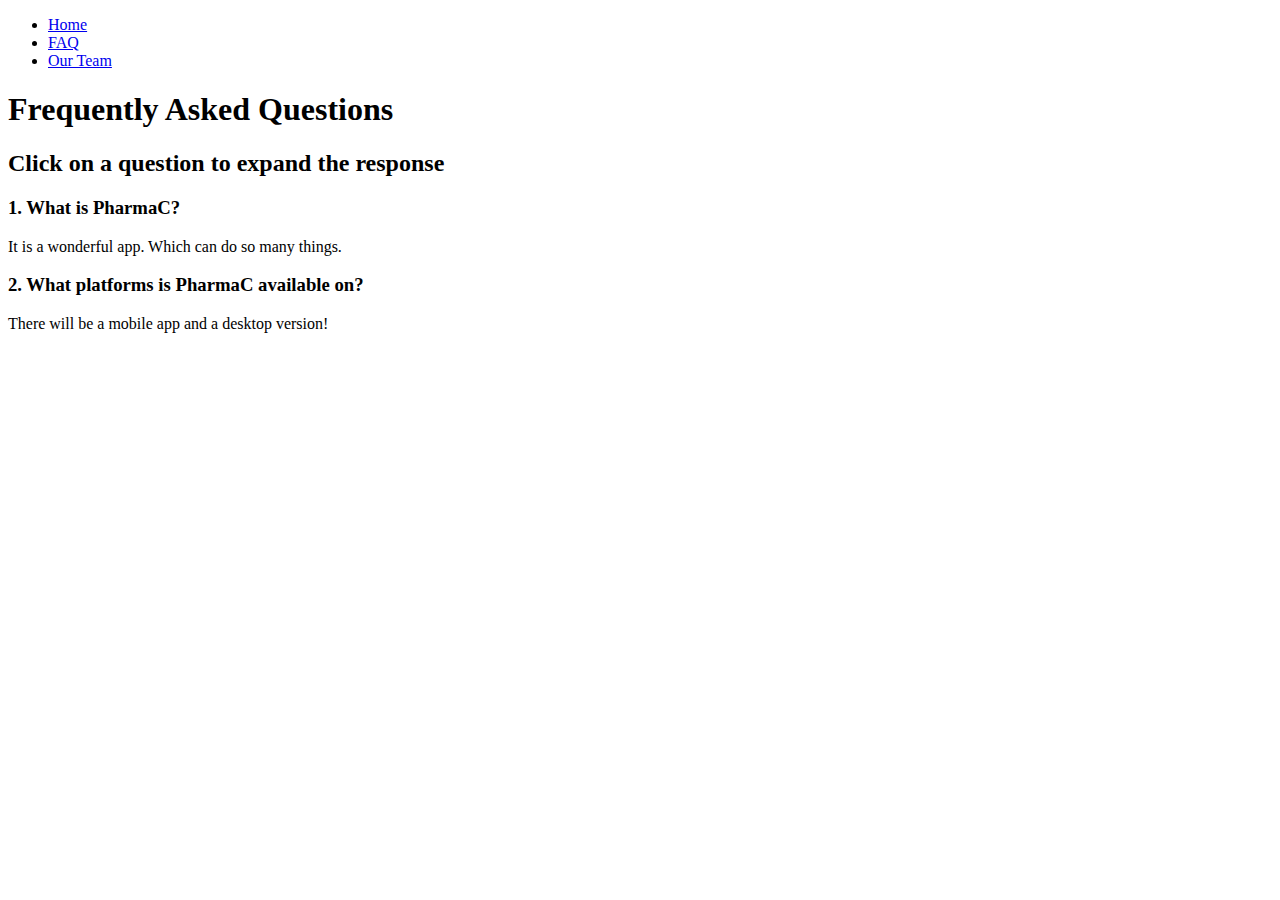
==== faq.html @ 8abd8f99 "Big changes" ====
<!DOCTYPE html>
<html lang="en">
    <head>
        <link rel="stylesheet" type="text/css" href="../CSS/stylesheetFAQ.css"/>

        <script src="https://ajax.googleapis.com/ajax/libs/jquery/1.12.4/jquery.min.js"></script>
        <script>
            $(document).ready(function(){
                $(".question").click(function(){
                    $(this).next(".answer").slideToggle("fast");
                });
            });
        </script>

        <title>FAQ</title>
	</head>
    <body>
        <header class="navbar">
            <ul>
                <li><a href="../../index.htm">Home</a></li>
                <li><a href="faq.html" id="active">FAQ</a></li>
                <li><a href="../../about_us.html">Our Team</a></li>
            </ul>
        </header> <!-- navbar -->

        <main class="page">
            <section class="module-1">
                <header>
                    <h1>Frequently Asked Questions</h1>
                    <h2>Click on a question to expand the response</h2>
                </header>
                <div class="contents">
                    <div class="question">
                        <h3>1. What is <strong>PharmaC?</strong></h3>
                    </div> <!-- question -->

                    <div class="answer">
                        <p>It is a wonderful app. Which can do so many things.</p>
                    </div> <!-- answer -->

                    <div class ="question">
                        <h3>2. What platforms is <strong>PharmaC</strong> available on?</h3>
                    </div> <!-- question -->

                    <div class="answer">
                        <p>There will be a mobile app and a desktop version!</p>
                    </div> <!-- answer -->
                </div> <!-- contents -->
            </section> <!-- module-1 -->
        </main> <!-- page -->
	</body>
</html>
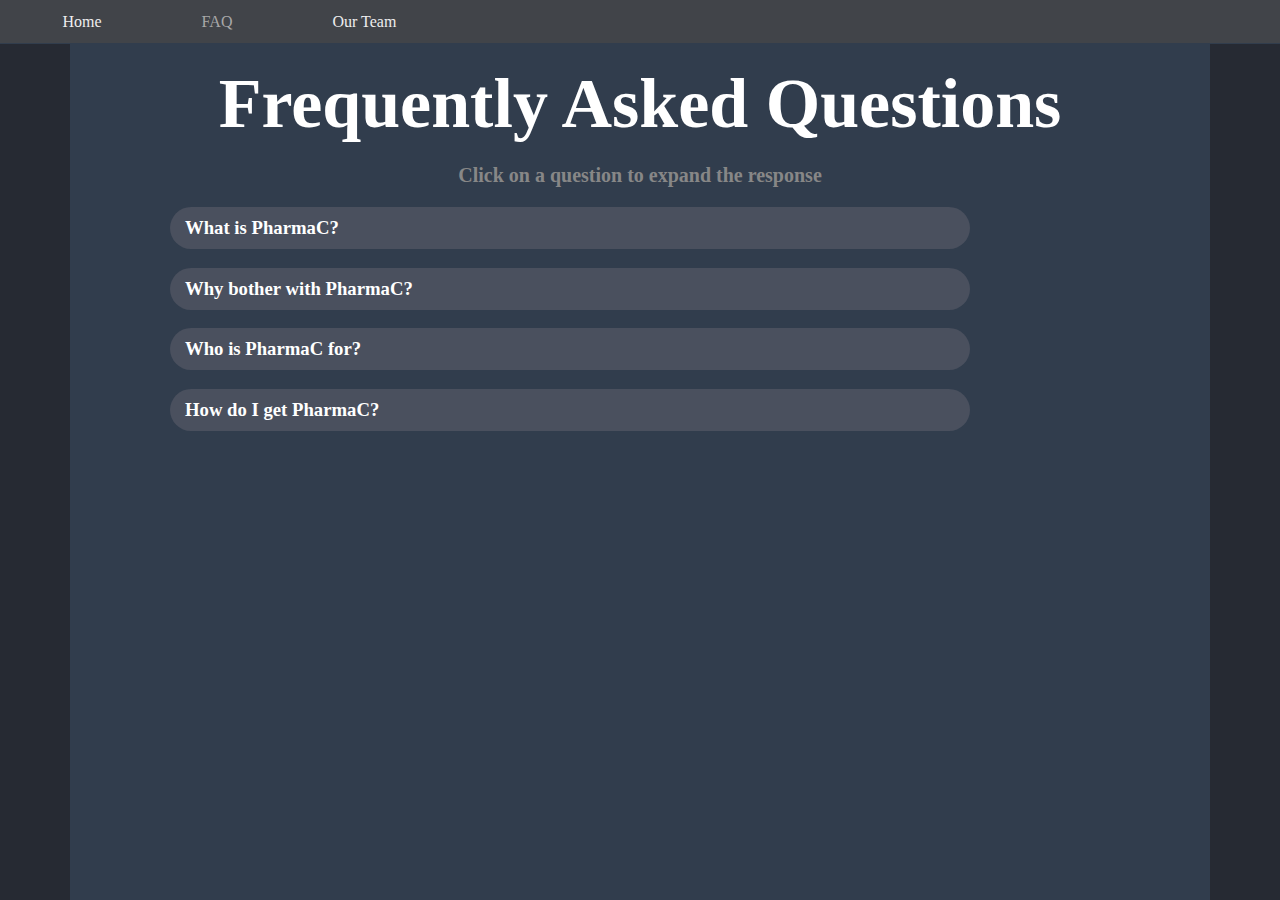
==== commit 299f0a86: "I forgot" ====
--- a/faq.html
+++ b/faq.html
@@ -1,7 +1,7 @@
 <!DOCTYPE html>
 <html lang="en">
     <head>
-        <link rel="stylesheet" type="text/css" href="../CSS/stylesheetFAQ.css"/>
+        <link rel="stylesheet" type="text/css" href="Resources/CSS/stylesheetFAQ.css"/>
 
         <script src="https://ajax.googleapis.com/ajax/libs/jquery/1.12.4/jquery.min.js"></script>
         <script>
@@ -31,19 +31,35 @@
                 </header>
                 <div class="contents">
                     <div class="question">
-                        <h3>1. What is <strong>PharmaC?</strong></h3>
+                        <h3>What is <strong>PharmaC?</strong></h3>
                     </div> <!-- question -->
 
                     <div class="answer">
-                        <p>It is a wonderful app. Which can do so many things.</p>
+                        <p><strong>PharmaC</strong> is an application that connects individual pharmacies with their customers. It comes in two parts: a mobile app on the end of the customers, and a desktop/server application on the end of the pharmacy owners/managers. <br /><br />The <strong>PharmaC</strong> mobile application displays the stores weekly flyers, notifies users when their prescription has been filled, gives other information about their prescriptions and allows users to order a refill with the touch of a button. Users can also call the pharmacy from the app. <br /><br />The server side application hosts all user information, handles notifications and allows stores to update their flyers.</p>
                     </div> <!-- answer -->
 
                     <div class ="question">
-                        <h3>2. What platforms is <strong>PharmaC</strong> available on?</h3>
+                        <h3>Why bother with <strong>PharmaC</strong>?</h3>
                     </div> <!-- question -->
 
                     <div class="answer">
-                        <p>There will be a mobile app and a desktop version!</p>
+                        <p><strong>PharmaC</strong> reduces mental and emotional stress by assuring your prescriptions are easy to view and keep track of. If there's ever an issue, you can call the pharmacy as simply as pressing a button. With our software taking care of all the work, you are free to enjoy some of the subtleties of life, like a nice walk through a cemetery.</p>
+                    </div> <!-- answer -->
+
+                    <div class ="question">
+                        <h3>Who is <strong>PharmaC</strong> for?</h3>
+                    </div> <!-- question -->
+
+                    <div class="answer">
+                        <p>If you're someone, absolutely anyone, who needs to keep track of their prescriptions, then <strong>PharmaC</strong> is for you. If you're not, then you should probably click off this website right now, it would be pretty useless for you. Unless you want to stay and admire our design.</p>
+                    </div> <!-- answer -->
+
+                    <div class ="question">
+                        <h3>How do I get <strong>PharmaC</strong>?</h3>
+                    </div> <!-- question -->
+
+                    <div class="answer">
+                        <p><strong>PharmaC</strong>'s mobile app is avaiable <a href="">here</a>. The deskop server side application is available for pharmaceutical businesses through our 24-hour hotline available at 247-274-427-472-742-724.</p>
                     </div> <!-- answer -->
                 </div> <!-- contents -->
             </section> <!-- module-1 -->
--- a/Resources/CSS/stylesheetFAQ.css
+++ b/Resources/CSS/stylesheetFAQ.css
@@ -0,0 +1,141 @@
+/* Table of Contents
+- KEY STYLING
+    - FONTS
+    - PAGE
+    - NAVBAR
+- OTHER STYLING
+    - MODULE
+*/
+
+/*---------------------------
+
+    KEY STYLING
+
+---------------------------*/
+
+/*------FONTS-------*/
+@font-face {
+    font-family: vegur;
+    font-weight: normal;
+    src: url(arro_vegur/Vegur-Regular.otf);
+}
+
+@font-face {
+    font-family: vegurBold;
+    font-weight: bold;
+    src: url(arro_vegur/Vegur-Bold.otf);
+}
+
+@font-face {
+    font-family: vegurLight;
+    font-weight: lighter;
+    src: url(arro_vegur/Vegur-Light.otf);
+}
+
+strong {
+    font-family: vegurBold;
+}
+/*------------------*/
+
+/*-------PAGE-------*/
+body{
+    background-color: #313d4d;
+    color: white;
+    font-family: vegur;
+    margin:0;
+    padding:0;
+}
+/*------------------*/
+
+/*------NAVBAR------*/
+.navbar ul {
+    background-color: #414449;
+    list-style-type: none;
+    margin: 0;
+    overflow: hidden;
+    padding: 12.5px;
+}
+
+.navbar li {
+    float: left;
+}
+
+.navbar li a{
+    color: #EEEEEE;
+    font-family: vegurLight;
+    padding: 50px;
+    text-decoration: none;
+}
+
+.navbar li a:hover:not(#active) {
+    background-color: #111;
+}
+
+#active {
+    color: #a8a8a8;
+}
+/*-------------------*/
+
+/*---------------------------
+
+    OTHER STYLING
+
+---------------------------*/
+
+/*-------MODULE------*/
+.module-1 {
+    border-left: 70px solid #262a33;
+    border-right: 70px solid #262a33;
+    bottom: 0;
+    left: 0;
+    position: absolute;
+    right: 0;
+    top: 44px;
+}
+
+.module-1 header {
+    margin: 20px 0px 20px 0px;
+}
+
+.module-1 header h1,h2 {
+    margin: 20px 0px 20px 0px;
+    text-align: center;
+}
+
+.module-1 header h1 {
+    font-family: vegurLight;
+    font-size: 70px;
+}
+
+.module-1 header h2 {
+    color: #878787;
+    font-size: 20px;
+}
+
+.module-1 .contents {
+    margin-left: 100px;
+    width: 800px;
+}
+
+.module-1 .contents .question h3 {
+    background-color: #4A505E;
+    border-radius: 25px;
+    font-family: vegurLight;
+    padding: 10px 0px 10px 15px;
+}
+
+.module-1 .contents .answer {
+    display: none;
+    padding: 0px 0px 15px 15px;
+}
+
+.module-1 .contents .answer p {
+    margin: 0;
+    padding: 0;
+}
+
+.module-1 .contents a {
+    color: #84aced;
+    text-decoration: none;
+}
+/*-------------------*/
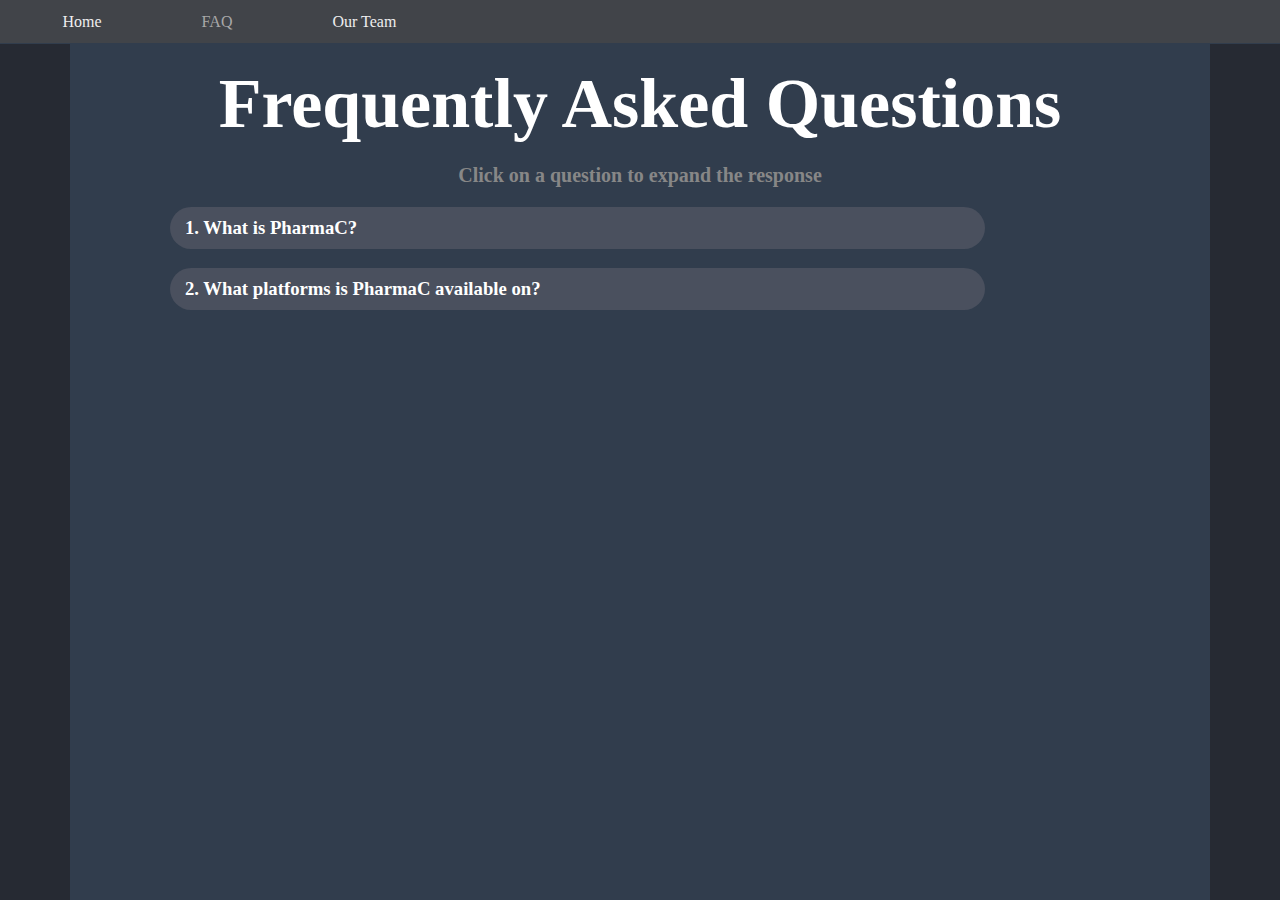
==== commit a97eda40: "Merge branch 'master' of github.com:SEGosaurus/SEGosaurus.github.io" ====
--- a/faq.html
+++ b/faq.html
@@ -1,7 +1,7 @@
 <!DOCTYPE html>
 <html lang="en">
     <head>
-        <link rel="stylesheet" type="text/css" href="Resources/CSS/stylesheetFAQ.css"/>
+        <link rel="stylesheet" type="text/css" href="stylesheetFAQ.css"/>
 
         <script src="https://ajax.googleapis.com/ajax/libs/jquery/1.12.4/jquery.min.js"></script>
         <script>
@@ -17,9 +17,9 @@
     <body>
         <header class="navbar">
             <ul>
-                <li><a href="../../index.htm">Home</a></li>
+                <li><a href="index.htm">Home</a></li>
                 <li><a href="faq.html" id="active">FAQ</a></li>
-                <li><a href="../../about_us.html">Our Team</a></li>
+                <li><a href="team.html">Our Team</a></li>
             </ul>
         </header> <!-- navbar -->
 
@@ -31,35 +31,19 @@
                 </header>
                 <div class="contents">
                     <div class="question">
-                        <h3>What is <strong>PharmaC?</strong></h3>
+                        <h3>1. What is <strong>PharmaC?</strong></h3>
                     </div> <!-- question -->
 
                     <div class="answer">
-                        <p><strong>PharmaC</strong> is an application that connects individual pharmacies with their customers. It comes in two parts: a mobile app on the end of the customers, and a desktop/server application on the end of the pharmacy owners/managers. <br /><br />The <strong>PharmaC</strong> mobile application displays the stores weekly flyers, notifies users when their prescription has been filled, gives other information about their prescriptions and allows users to order a refill with the touch of a button. Users can also call the pharmacy from the app. <br /><br />The server side application hosts all user information, handles notifications and allows stores to update their flyers.</p>
+                        <p>It is a wonderful app. Which can do so many things.</p>
                     </div> <!-- answer -->
 
                     <div class ="question">
-                        <h3>Why bother with <strong>PharmaC</strong>?</h3>
+                        <h3>2. What platforms is <strong>PharmaC</strong> available on?</h3>
                     </div> <!-- question -->
 
                     <div class="answer">
-                        <p><strong>PharmaC</strong> reduces mental and emotional stress by assuring your prescriptions are easy to view and keep track of. If there's ever an issue, you can call the pharmacy as simply as pressing a button. With our software taking care of all the work, you are free to enjoy some of the subtleties of life, like a nice walk through a cemetery.</p>
-                    </div> <!-- answer -->
-
-                    <div class ="question">
-                        <h3>Who is <strong>PharmaC</strong> for?</h3>
-                    </div> <!-- question -->
-
-                    <div class="answer">
-                        <p>If you're someone, absolutely anyone, who needs to keep track of their prescriptions, then <strong>PharmaC</strong> is for you. If you're not, then you should probably click off this website right now, it would be pretty useless for you. Unless you want to stay and admire our design.</p>
-                    </div> <!-- answer -->
-
-                    <div class ="question">
-                        <h3>How do I get <strong>PharmaC</strong>?</h3>
-                    </div> <!-- question -->
-
-                    <div class="answer">
-                        <p><strong>PharmaC</strong>'s mobile app is avaiable <a href="">here</a>. The deskop server side application is available for pharmaceutical businesses through our 24-hour hotline available at 247-274-427-472-742-724.</p>
+                        <p>There will be a mobile app and a desktop version!</p>
                     </div> <!-- answer -->
                 </div> <!-- contents -->
             </section> <!-- module-1 -->
--- a/stylesheetFAQ.css
+++ b/stylesheetFAQ.css
@@ -0,0 +1,136 @@
+/* Table of Contents
+- KEY STYLING
+    - FONTS
+    - PAGE
+    - NAVBAR
+- OTHER STYLING
+    - MODULE
+*/
+
+/*---------------------------
+
+    KEY STYLING
+
+---------------------------*/
+
+/*------FONTS-------*/
+@font-face {
+    font-family: vegur;
+    font-weight: normal;
+    src: url(arro_vegur/Vegur-Regular.otf);
+}
+
+@font-face {
+    font-family: vegurBold;
+    font-weight: bold;
+    src: url(arro_vegur/Vegur-Bold.otf);
+}
+
+@font-face {
+    font-family: vegurLight;
+    font-weight: lighter;
+    src: url(arro_vegur/Vegur-Light.otf);
+}
+
+strong {
+    font-family: vegurBold;
+}
+/*------------------*/
+
+/*-------PAGE-------*/
+body{
+    background-color: #313d4d;
+    color: white;
+    font-family: vegur;
+    margin:0;
+    padding:0;
+}
+/*------------------*/
+
+/*------NAVBAR------*/
+.navbar ul {
+    background-color: #414449;
+    list-style-type: none;
+    margin: 0;
+    overflow: hidden;
+    padding: 12.5px;
+}
+
+.navbar li {
+    float: left;
+}
+
+.navbar li a{
+    color: #EEEEEE;
+    font-family: vegurLight;
+    padding: 50px;
+    text-decoration: none;
+}
+
+.navbar li a:hover:not(#active) {
+    background-color: #111;
+}
+
+#active {
+    color: #a8a8a8;
+}
+/*-------------------*/
+
+/*---------------------------
+
+    OTHER STYLING
+
+---------------------------*/
+
+/*-------MODULE------*/
+.module-1 {
+    border-left: 70px solid #262a33;
+    border-right: 70px solid #262a33;
+    bottom: 0;
+    left: 0;
+    position: absolute;
+    right: 0;
+    top: 44px;
+}
+
+.module-1 header {
+    margin: 20px 0px 20px 0px;
+}
+
+.module-1 header h1,h2 {
+    margin: 20px 0px 20px 0px;
+    text-align: center;
+}
+
+.module-1 header h1 {
+    font-family: vegurLight;
+    font-size: 70px;
+}
+
+.module-1 header h2 {
+    color: #878787;
+    font-size: 20px;
+}
+
+.module-1 .contents {
+    margin-left: 100px;
+}
+
+.module-1 .contents .question h3 {
+    background-color: #4A505E;
+    border-radius: 25px;
+    font-family: vegurLight;
+    padding: 10px 0px 10px 15px;
+    width: 800px;
+}
+
+.module-1 .contents .answer {
+    display: none;
+    padding: 0px 0px 15px 15px;
+}
+
+.module-1 .contents .answer p {
+    margin: 0;
+    padding: 0;
+}
+/*-------------------*/
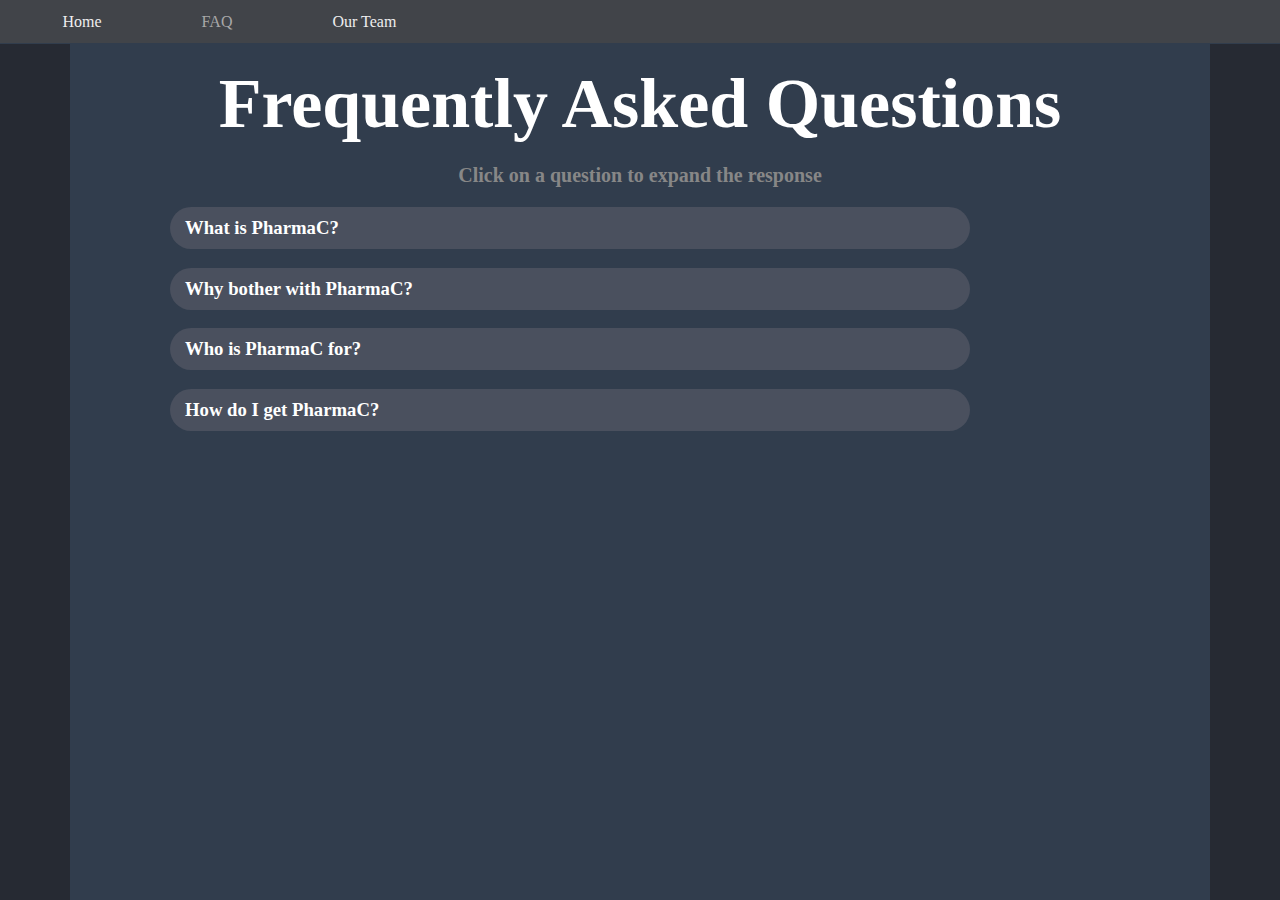
==== commit 0380d11e: "Fixed some stuff" ====
--- a/faq.html
+++ b/faq.html
@@ -1,7 +1,7 @@
 <!DOCTYPE html>
 <html lang="en">
     <head>
-        <link rel="stylesheet" type="text/css" href="stylesheetFAQ.css"/>
+        <link rel="stylesheet" type="text/css" href="Resources/CSS/stylesheetFAQ.css"/>
 
         <script src="https://ajax.googleapis.com/ajax/libs/jquery/1.12.4/jquery.min.js"></script>
         <script>
@@ -31,19 +31,35 @@
                 </header>
                 <div class="contents">
                     <div class="question">
-                        <h3>1. What is <strong>PharmaC?</strong></h3>
+                        <h3>What is <strong>PharmaC?</strong></h3>
                     </div> <!-- question -->
 
                     <div class="answer">
-                        <p>It is a wonderful app. Which can do so many things.</p>
+                        <p><strong>PharmaC</strong> is an application that connects individual pharmacies with their customers. It comes in two parts: a mobile app on the end of the customers, and a desktop/server application on the end of the pharmacy owners/managers. <br /><br />The <strong>PharmaC</strong> mobile application displays the stores weekly flyers, notifies users when their prescription has been filled, gives other information about their prescriptions and allows users to order a refill with the touch of a button. Users can also call the pharmacy from the app. <br /><br />The server side application hosts all user information, handles notifications and allows stores to update their flyers.</p>
                     </div> <!-- answer -->
 
                     <div class ="question">
-                        <h3>2. What platforms is <strong>PharmaC</strong> available on?</h3>
+                        <h3>Why bother with <strong>PharmaC</strong>?</h3>
                     </div> <!-- question -->
 
                     <div class="answer">
-                        <p>There will be a mobile app and a desktop version!</p>
+                        <p><strong>PharmaC</strong> reduces mental and emotional stress by assuring your prescriptions are easy to view and keep track of. If there's ever an issue, you can call the pharmacy as simply as pressing a button. With our software taking care of all the work, you are free to enjoy some of the subtleties of life, like a nice walk through a cemetery.</p>
+                    </div> <!-- answer -->
+
+                    <div class ="question">
+                        <h3>Who is <strong>PharmaC</strong> for?</h3>
+                    </div> <!-- question -->
+
+                    <div class="answer">
+                        <p>If you're someone, absolutely anyone, who needs to keep track of their prescriptions, then <strong>PharmaC</strong> is for you. If you're not, then you should probably click off this website right now, it would be pretty useless for you. Unless you want to stay and admire our design.</p>
+                    </div> <!-- answer -->
+
+                    <div class ="question">
+                        <h3>How do I get <strong>PharmaC</strong>?</h3>
+                    </div> <!-- question -->
+
+                    <div class="answer">
+                        <p><strong>PharmaC</strong>'s mobile app is avaiable <a href="">here</a>. The deskop server side application is available for pharmaceutical businesses through our 24-hour hotline available at 247-274-427-472-742-724.</p>
                     </div> <!-- answer -->
                 </div> <!-- contents -->
             </section> <!-- module-1 -->
--- a/Resources/CSS/stylesheetFAQ.css
+++ b/Resources/CSS/stylesheetFAQ.css
@@ -0,0 +1,141 @@
+/* Table of Contents
+- KEY STYLING
+    - FONTS
+    - PAGE
+    - NAVBAR
+- OTHER STYLING
+    - MODULE
+*/
+
+/*---------------------------
+
+    KEY STYLING
+
+---------------------------*/
+
+/*------FONTS-------*/
+@font-face {
+    font-family: vegur;
+    font-weight: normal;
+    src: url(arro_vegur/Vegur-Regular.otf);
+}
+
+@font-face {
+    font-family: vegurBold;
+    font-weight: bold;
+    src: url(arro_vegur/Vegur-Bold.otf);
+}
+
+@font-face {
+    font-family: vegurLight;
+    font-weight: lighter;
+    src: url(arro_vegur/Vegur-Light.otf);
+}
+
+strong {
+    font-family: vegurBold;
+}
+/*------------------*/
+
+/*-------PAGE-------*/
+body{
+    background-color: #313d4d;
+    color: white;
+    font-family: vegur;
+    margin:0;
+    padding:0;
+}
+/*------------------*/
+
+/*------NAVBAR------*/
+.navbar ul {
+    background-color: #414449;
+    list-style-type: none;
+    margin: 0;
+    overflow: hidden;
+    padding: 12.5px;
+}
+
+.navbar li {
+    float: left;
+}
+
+.navbar li a{
+    color: #EEEEEE;
+    font-family: vegurLight;
+    padding: 50px;
+    text-decoration: none;
+}
+
+.navbar li a:hover:not(#active) {
+    background-color: #111;
+}
+
+#active {
+    color: #a8a8a8;
+}
+/*-------------------*/
+
+/*---------------------------
+
+    OTHER STYLING
+
+---------------------------*/
+
+/*-------MODULE------*/
+.module-1 {
+    border-left: 70px solid #262a33;
+    border-right: 70px solid #262a33;
+    bottom: 0;
+    left: 0;
+    position: absolute;
+    right: 0;
+    top: 44px;
+}
+
+.module-1 header {
+    margin: 20px 0px 20px 0px;
+}
+
+.module-1 header h1,h2 {
+    margin: 20px 0px 20px 0px;
+    text-align: center;
+}
+
+.module-1 header h1 {
+    font-family: vegurLight;
+    font-size: 70px;
+}
+
+.module-1 header h2 {
+    color: #878787;
+    font-size: 20px;
+}
+
+.module-1 .contents {
+    margin-left: 100px;
+    width: 800px;
+}
+
+.module-1 .contents .question h3 {
+    background-color: #4A505E;
+    border-radius: 25px;
+    font-family: vegurLight;
+    padding: 10px 0px 10px 15px;
+}
+
+.module-1 .contents .answer {
+    display: none;
+    padding: 0px 0px 15px 15px;
+}
+
+.module-1 .contents .answer p {
+    margin: 0;
+    padding: 0;
+}
+
+.module-1 .contents a {
+    color: #84aced;
+    text-decoration: none;
+}
+/*-------------------*/
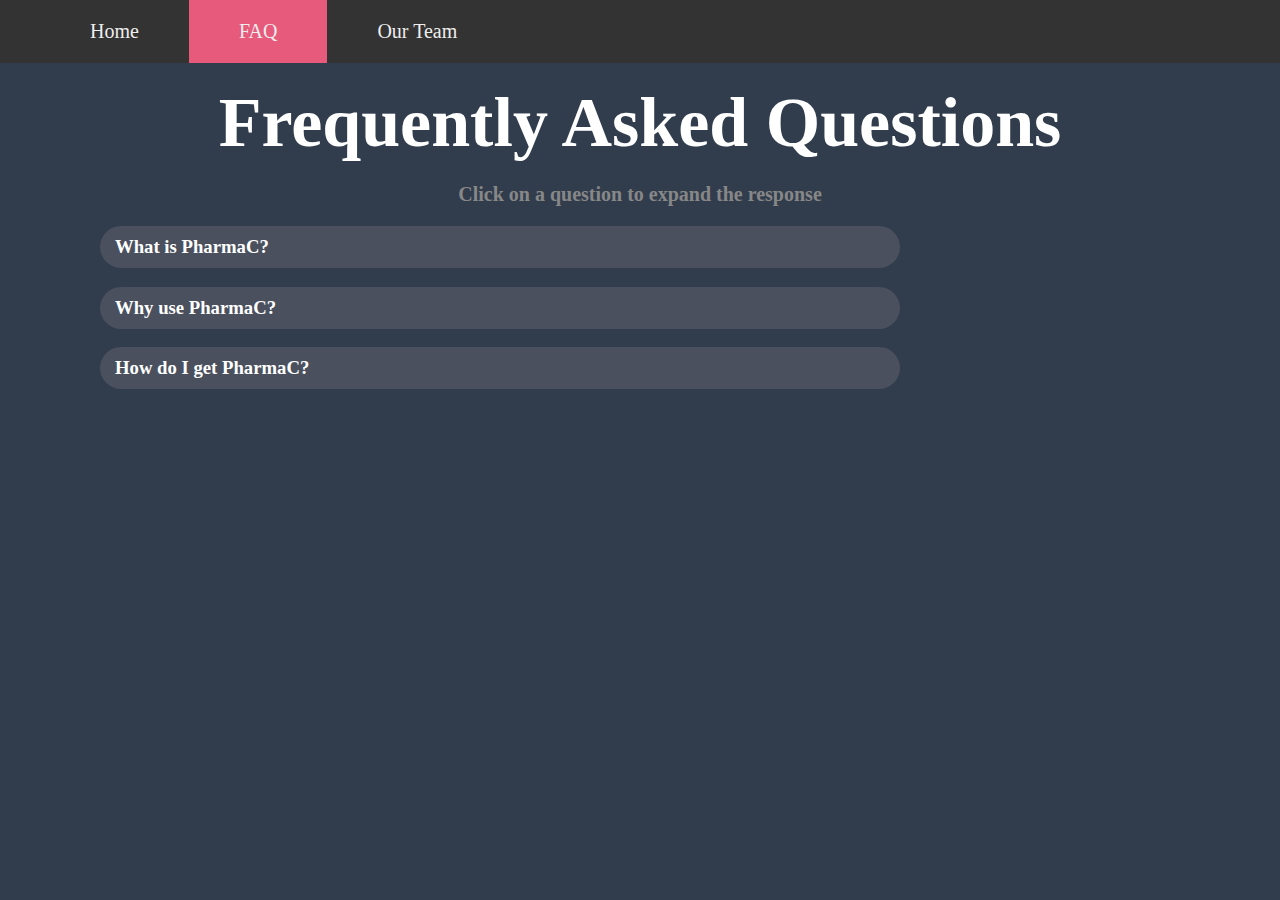
==== commit 734cec39: "Added FAQ documentation and edited Qs&As" ====
--- a/faq.html
+++ b/faq.html
@@ -1,7 +1,13 @@
+<!--
+PharmaC
+File: faq.html
+Desc: The HTML page that provides structure for the Frequently Asked Questions page
+Author: Shahzaib Sahibzada
+-->
 <!DOCTYPE html>
 <html lang="en">
     <head>
-        <link rel="stylesheet" type="text/css" href="Resources/CSS/stylesheetFAQ.css"/>
+        <link rel="stylesheet" type="text/css" href="stylesheetFAQ.css"/>
 
         <script src="https://ajax.googleapis.com/ajax/libs/jquery/1.12.4/jquery.min.js"></script>
         <script>
@@ -12,7 +18,7 @@
             });
         </script>
 
-        <title>FAQ</title>
+        <title>PharmaC FAQ</title>
 	</head>
     <body>
         <header class="navbar">
@@ -29,29 +35,22 @@
                     <h1>Frequently Asked Questions</h1>
                     <h2>Click on a question to expand the response</h2>
                 </header>
+
                 <div class="contents">
                     <div class="question">
                         <h3>What is <strong>PharmaC?</strong></h3>
                     </div> <!-- question -->
 
                     <div class="answer">
-                        <p><strong>PharmaC</strong> is an application that connects individual pharmacies with their customers. It comes in two parts: a mobile app on the end of the customers, and a desktop/server application on the end of the pharmacy owners/managers. <br /><br />The <strong>PharmaC</strong> mobile application displays the stores weekly flyers, notifies users when their prescription has been filled, gives other information about their prescriptions and allows users to order a refill with the touch of a button. Users can also call the pharmacy from the app. <br /><br />The server side application hosts all user information, handles notifications and allows stores to update their flyers.</p>
+                        <p><strong>PharmaC</strong> is an application that connects individual pharmacies with their customers. It comes in two parts: a <em>mobile app</em> on the end of the customers, and a <em>desktop/server application</em> on the end of the pharmacy owners/managers. <br /><br />The <strong>PharmaC</strong> <em>mobile application</em> displays the stores weekly flyers, notifies users when their prescription has been filled, gives other information about their prescriptions and allows users to order a refill with the touch of a button. Users can also call the pharmacy from the app. <br /><br />The <em>server side application</em> hosts all user information, handles notifications and allows stores to update their flyers.</p>
                     </div> <!-- answer -->
 
                     <div class ="question">
-                        <h3>Why bother with <strong>PharmaC</strong>?</h3>
+                        <h3>Why use <strong>PharmaC</strong>?</h3>
                     </div> <!-- question -->
 
                     <div class="answer">
-                        <p><strong>PharmaC</strong> reduces mental and emotional stress by assuring your prescriptions are easy to view and keep track of. If there's ever an issue, you can call the pharmacy as simply as pressing a button. With our software taking care of all the work, you are free to enjoy some of the subtleties of life, like a nice walk through a cemetery.</p>
-                    </div> <!-- answer -->
-
-                    <div class ="question">
-                        <h3>Who is <strong>PharmaC</strong> for?</h3>
-                    </div> <!-- question -->
-
-                    <div class="answer">
-                        <p>If you're someone, absolutely anyone, who needs to keep track of their prescriptions, then <strong>PharmaC</strong> is for you. If you're not, then you should probably click off this website right now, it would be pretty useless for you. Unless you want to stay and admire our design.</p>
+                        <p>If you're a user, <strong>PharmaC</strong> reduces mental and emotional stress by assuring your prescriptions are easy to view and keep fully stocked. If there's ever an issue, a call to the pharmacy is as simple as pressing a button. If you're an individual pharmacy, using our <em>server side application</em> allows you to connect with the entire <strong>PharmaC</strong> userbase. It solves the frustration of running an online platform by requiring little upkeep. With our software taking care of all the work, both users and pharmacies can free up time and effort.</p>
                     </div> <!-- answer -->
 
                     <div class ="question">
--- a/stylesheetFAQ.css
+++ b/stylesheetFAQ.css
@@ -0,0 +1,144 @@
+/*
+PharmaC
+File: stylesheetFAQ.css
+Desc: The CSS styling for the Frequently Asked Questions page
+Author: Shahzaib Sahibzada
+
+Table of Contents
+- KEY STYLING
+    - FONTS
+    - PAGE
+    - NAVBAR
+- OTHER STYLING
+    - MODULE
+*/
+
+/*---------------------------
+
+    KEY STYLING
+
+---------------------------*/
+
+/*------FONTS-------*/
+@font-face {
+    font-family: vegur;
+    font-weight: normal;
+    src: url(Resources/CSS/arro_vegur/Vegur-Regular.otf);
+}
+
+@font-face {
+    font-family: vegurBold;
+    font-weight: bold;
+    src: url(Resources/CSS/arro_vegur/Vegur-Bold.otf);
+}
+
+@font-face {
+    font-family: vegurLight;
+    font-weight: lighter;
+    src: url(Resources/CSS/arro_vegur/Vegur-Light.otf);
+}
+
+strong {
+    font-family: vegurBold;
+}
+/*------------------*/
+
+/*-------PAGE-------*/
+body{
+    background-color: #313d4d;
+    color: white;
+    font-family: vegur;
+    margin:0;
+    padding:0;
+}
+/*------------------*/
+
+/*------NAVBAR------*/
+.navbar ul {
+    list-style-type: none;
+    margin: 0;
+    padding-top: 20px;
+    padding-bottom:20px;
+
+    width:100%;
+    overflow: hidden;
+    background-color: #333333;
+}
+
+.navbar li {
+    float: left;
+}
+
+.navbar li a{
+    font-family: vegur;
+    font-size:1.25em;
+    color: #EEEEEE;
+    padding: 50px;
+    text-decoration: none;
+}
+
+.navbar li a:hover:not(#active) {
+    background-color: #111;
+}
+
+#active {
+    background-color: #E75A7C;
+}
+/*-------------------*/
+
+/*---------------------------
+
+    OTHER STYLING
+
+---------------------------*/
+
+/*-------MODULE------*/
+.module-1 {
+    margin: 0
+}
+
+.module-1 header {
+    margin: 20px 0px 20px 0px;
+}
+
+.module-1 header h1,h2 {
+    margin: 20px 0px 20px 0px;
+    text-align: center;
+}
+
+.module-1 header h1 {
+    font-size: 70px;
+}
+
+.module-1 header h2 {
+    color: #878787;
+    font-size: 20px;
+}
+
+.module-1 .contents {
+    margin-left: 100px;
+    width: 800px;
+}
+
+.module-1 .contents .question h3 {
+    background-color: #4A505E;
+    border-radius: 25px;
+    font-family: vegurLight;
+    padding: 10px 0px 10px 15px;
+}
+
+.module-1 .contents .answer {
+    display: none;
+    padding: 0px 0px 15px 15px;
+}
+
+.module-1 .contents .answer p {
+    margin: 0;
+    padding: 0;
+}
+
+.module-1 .contents a {
+    color: #84aced;
+    text-decoration: none;
+}
+/*-------------------*/
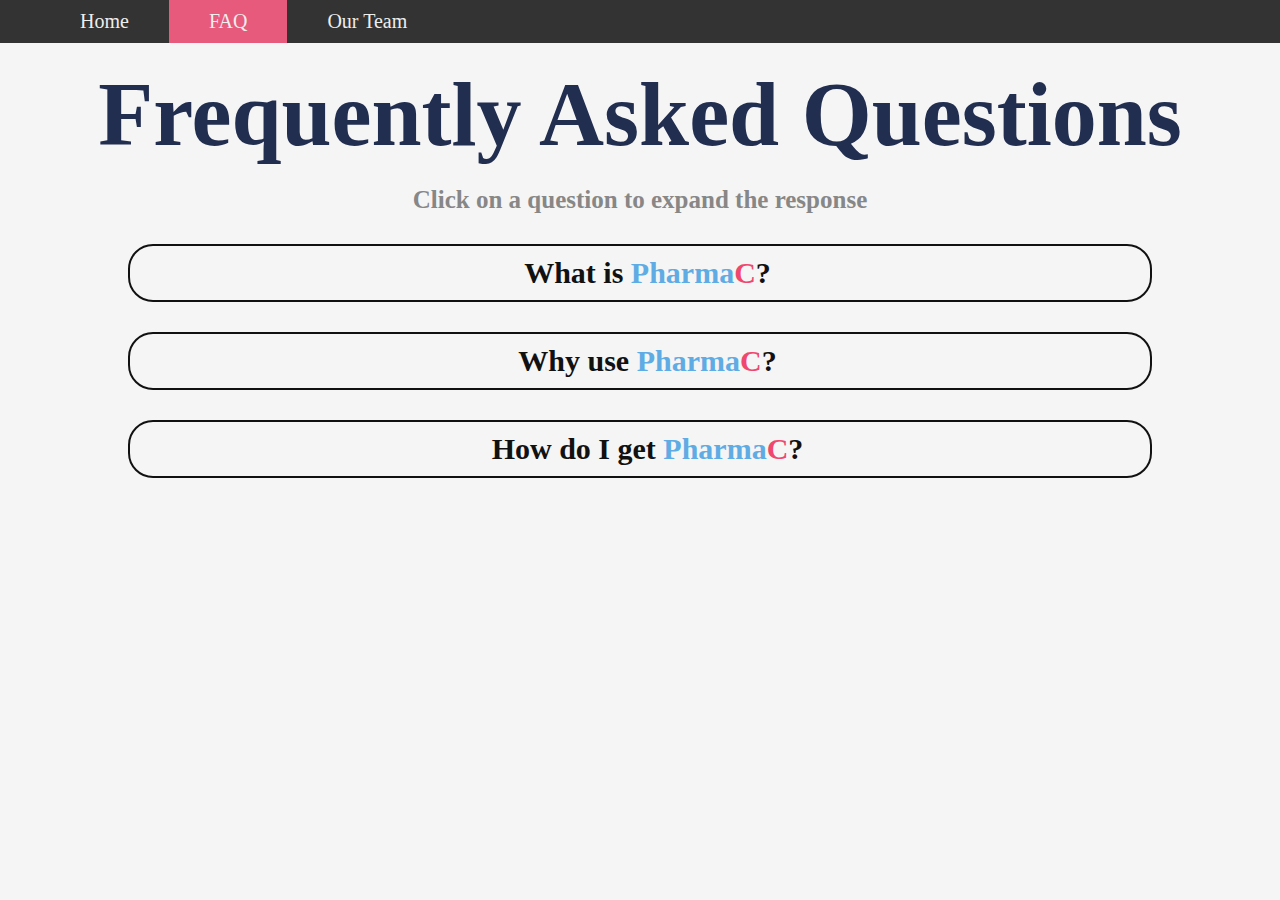
==== commit 0435d3d3: "Merge branch 'master' of github.com:SEGosaurus/SEGosaurus.github.io" ====
--- a/faq.html
+++ b/faq.html
@@ -8,7 +8,7 @@
 <html lang="en">
     <head>
         <link rel="stylesheet" type="text/css" href="stylesheetFAQ.css"/>
-
+        <link rel="shortcut icon" href="images\logo.ico"/>
         <script src="https://ajax.googleapis.com/ajax/libs/jquery/1.12.4/jquery.min.js"></script>
         <script>
             $(document).ready(function(){
@@ -38,27 +38,27 @@
 
                 <div class="contents">
                     <div class="question">
-                        <h3>What is <strong>PharmaC?</strong></h3>
+                        <h3>What is <strong>Pharma</strong><b>C</b>?</h3>
                     </div> <!-- question -->
 
                     <div class="answer">
-                        <p><strong>PharmaC</strong> is an application that connects individual pharmacies with their customers. It comes in two parts: a <em>mobile app</em> on the end of the customers, and a <em>desktop/server application</em> on the end of the pharmacy owners/managers. <br /><br />The <strong>PharmaC</strong> <em>mobile application</em> displays the stores weekly flyers, notifies users when their prescription has been filled, gives other information about their prescriptions and allows users to order a refill with the touch of a button. Users can also call the pharmacy from the app. <br /><br />The <em>server side application</em> hosts all user information, handles notifications and allows stores to update their flyers.</p>
+                        <p><strong>Pharma</strong><b>C</b> is an application that connects individual pharmacies with their customers. It comes in two parts: a <em>mobile app</em> on the end of the customers, and a <em>desktop/server application</em> on the end of the pharmacy owners/managers. <br /><br />The <strong>Pharma</strong><b>C</b> <em>mobile application</em> displays the stores weekly flyers, notifies users when their prescription has been filled, gives other information about their prescriptions and allows users to order a refill with the touch of a button. Users can also call the pharmacy from the app. <br /><br />The <em>server side application</em> hosts all user information, handles notifications and allows stores to update their flyers.</p>
                     </div> <!-- answer -->
 
                     <div class ="question">
-                        <h3>Why use <strong>PharmaC</strong>?</h3>
+                        <h3>Why use <strong>Pharma</strong><b>C</b>?</h3>
                     </div> <!-- question -->
 
                     <div class="answer">
-                        <p>If you're a user, <strong>PharmaC</strong> reduces mental and emotional stress by assuring your prescriptions are easy to view and keep fully stocked. If there's ever an issue, a call to the pharmacy is as simple as pressing a button. If you're an individual pharmacy, using our <em>server side application</em> allows you to connect with the entire <strong>PharmaC</strong> userbase. It solves the frustration of running an online platform by requiring little upkeep. With our software taking care of all the work, both users and pharmacies can free up time and effort.</p>
+                        <p>If you're a user, <strong>Pharma</strong><b>C</b> reduces mental and emotional stress by assuring your prescriptions are easy to view and keep fully stocked. If there's ever an issue, a call to the pharmacy is as simple as pressing a button. If you're an individual pharmacy, using our <em>server side application</em> allows you to connect with the entire <strong>Pharma</strong><b>C</b> userbase. It solves the frustration of running an online platform by requiring little upkeep. With our software taking care of all the work, both users and pharmacies can free up time and effort.</p>
                     </div> <!-- answer -->
 
                     <div class ="question">
-                        <h3>How do I get <strong>PharmaC</strong>?</h3>
+                        <h3>How do I get <strong>Pharma</strong><b>C</b>?</h3>
                     </div> <!-- question -->
 
                     <div class="answer">
-                        <p><strong>PharmaC</strong>'s mobile app is avaiable <a href="">here</a>. The deskop server side application is available for pharmaceutical businesses through our 24-hour hotline available at 247-274-427-472-742-724.</p>
+                        <p><strong>Pharma</strong><b>C</b>'s mobile app is available <a href="">here</a>. The deskop server side application is available for pharmaceutical businesses through our 24-hour hotline available at 247-274-427-472-742-724.</p>
                     </div> <!-- answer -->
                 </div> <!-- contents -->
             </section> <!-- module-1 -->
--- a/stylesheetFAQ.css
+++ b/stylesheetFAQ.css
@@ -45,20 +45,36 @@
 
 /*-------PAGE-------*/
 body{
-    background-color: #313d4d;
-    color: white;
+    background-color: whitesmoke;
+    color: #111;
     font-family: vegur;
     margin:0;
     padding:0;
+}
+
+h1{
+    color: #222E50;
+}
+
+strong {
+  font-weight: bold;
+  text-decoration: none;
+  color: #5FACE5; /*Change this to change the color of the Pharma*/
+  font-family: vegurBold;
+}
+
+b{
+    color: #EF476F;
+    font-family: vegurBold;
 }
 /*------------------*/
 
 /*------NAVBAR------*/
 .navbar ul {
     list-style-type: none;
-    margin: 0;
-    padding-top: 20px;
-    padding-bottom:20px;
+    margin: 0px;
+    padding-top: 10px;
+    padding-bottom:10px;
 
     width:100%;
     overflow: hidden;
@@ -73,7 +89,7 @@
     font-family: vegur;
     font-size:1.25em;
     color: #EEEEEE;
-    padding: 50px;
+    padding: 40px;
     text-decoration: none;
 }
 
@@ -94,7 +110,7 @@
 
 /*-------MODULE------*/
 .module-1 {
-    margin: 0
+    margin: 0px;
 }
 
 .module-1 header {
@@ -107,23 +123,26 @@
 }
 
 .module-1 header h1 {
-    font-size: 70px;
+    font-size: 90px;
 }
 
 .module-1 header h2 {
     color: #878787;
-    font-size: 20px;
+    font-size: 25px;
 }
 
 .module-1 .contents {
-    margin-left: 100px;
-    width: 800px;
+    width: 80%;
+    margin-left: 10%;
+    text-align: center;
 }
 
 .module-1 .contents .question h3 {
-    background-color: #4A505E;
     border-radius: 25px;
+    border: 2px solid #111;
+    color: #111;
     font-family: vegurLight;
+    font-size: 30px;
     padding: 10px 0px 10px 15px;
 }
 
@@ -135,10 +154,12 @@
 .module-1 .contents .answer p {
     margin: 0;
     padding: 0;
+    text-align: left;
+    font-size: 20px;
 }
 
 .module-1 .contents a {
-    color: #84aced;
+    color: #EF476F;
     text-decoration: none;
 }
 /*-------------------*/
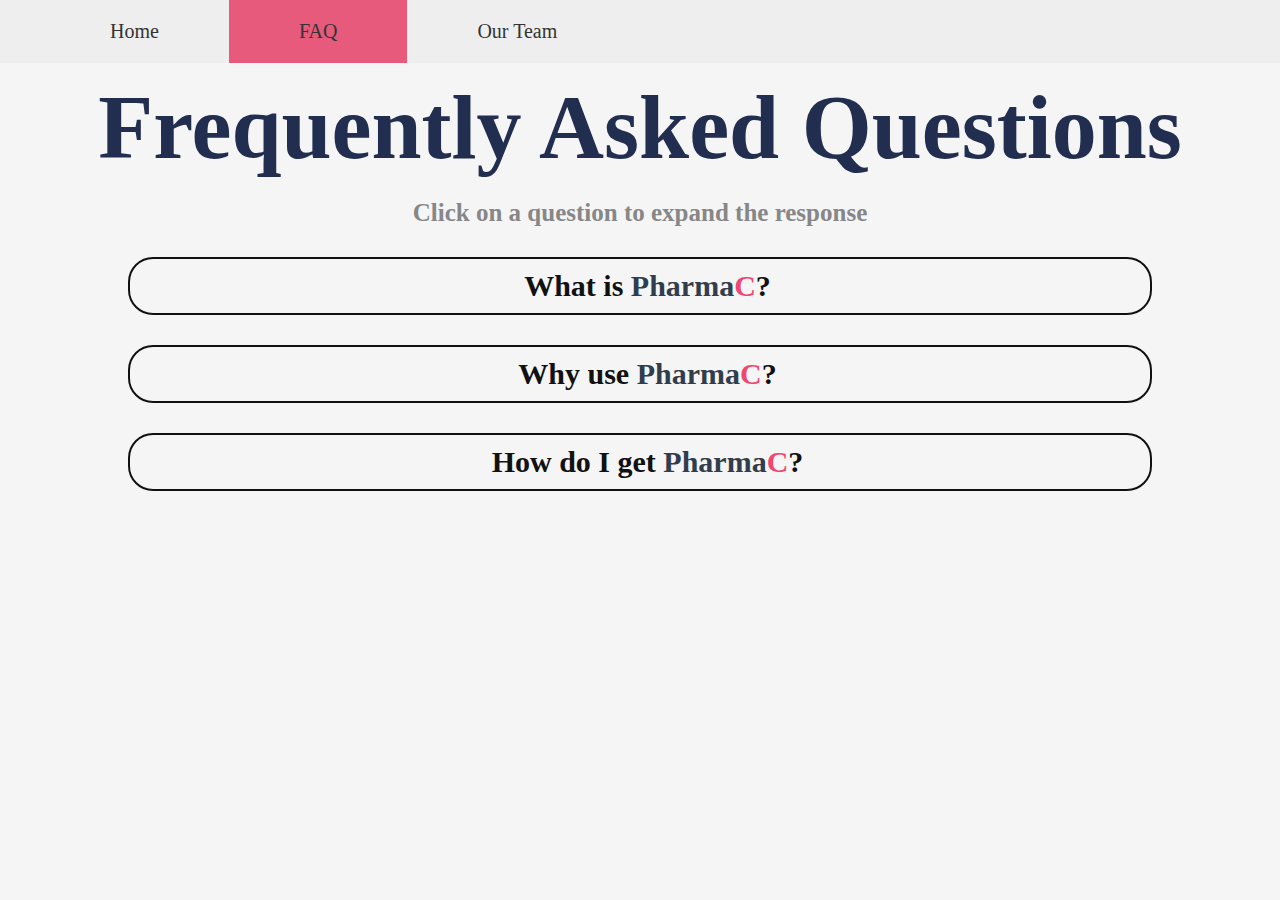
==== commit 95b96018: "Removed some random text." ====
--- a/faq.html
+++ b/faq.html
@@ -29,9 +29,10 @@
             </ul>
         </header> <!-- navbar -->
 
-        <main class="page">
             <section class="module-1">
                 <header>
+                    <br>
+                    <br>
                     <h1>Frequently Asked Questions</h1>
                     <h2>Click on a question to expand the response</h2>
                 </header>
@@ -58,10 +59,10 @@
                     </div> <!-- question -->
 
                     <div class="answer">
-                        <p><strong>Pharma</strong><b>C</b>'s mobile app is available <a href="">here</a>. The deskop server side application is available for pharmaceutical businesses through our 24-hour hotline available at 247-274-427-472-742-724.</p>
+                        <p><strong>Pharma</strong><b>C</b>'s mobile app is available on IOS and Android <a href="">here</a>. The deskop server side application is available for pharmaceutical businesses through our 24-hour hotline available at (719) 843-4625.</p>
+                        <p><strong>Pharma</strong><b>C</b>'s mobile app is available <a href="index.htm">here</a>. The deskop server side application is available for pharmaceutical businesses through our 24-hour hotline available at 543-211-2345.</p>
                     </div> <!-- answer -->
                 </div> <!-- contents -->
             </section> <!-- module-1 -->
-        </main> <!-- page -->
 	</body>
 </html>
--- a/stylesheetFAQ.css
+++ b/stylesheetFAQ.css
@@ -59,7 +59,7 @@
 strong {
   font-weight: bold;
   text-decoration: none;
-  color: #5FACE5; /*Change this to change the color of the Pharma*/
+  color: #313d4d; /*Change this to change the color of the Pharma*/
   font-family: vegurBold;
 }
 
@@ -70,15 +70,20 @@
 /*------------------*/
 
 /*------NAVBAR------*/
+.navbar {
+    position: fixed;
+    width: 100%;
+    margin-top: -20px;
+}
 .navbar ul {
     list-style-type: none;
-    margin: 0px;
-    padding-top: 10px;
-    padding-bottom:10px;
-
-    width:100%;
+    margin:auto;
+    padding-top: 20px;
+    padding-bottom:20px;
+    
+    width:100%; 
     overflow: hidden;
-    background-color: #333333;
+    background-color: #EEEEEE;
 }
 
 .navbar li {
@@ -88,13 +93,17 @@
 .navbar li a{
     font-family: vegur;
     font-size:1.25em;
-    color: #EEEEEE;
-    padding: 40px;
+    color: #333333;
+    padding-top:40px;
+    padding-bottom: 40px;
+    padding-left: 70px;
+    padding-right: 70px;
     text-decoration: none;
 }
 
 .navbar li a:hover:not(#active) {
-    background-color: #111;
+    background-color: #333333;
+    color:#EEEEEE;
 }
 
 #active {
@@ -110,7 +119,8 @@
 
 /*-------MODULE------*/
 .module-1 {
-    margin: 0px;
+    margin-top: 20px;
+    display: block;
 }
 
 .module-1 header {
@@ -162,4 +172,9 @@
     color: #EF476F;
     text-decoration: none;
 }
+
+.module-1 .contents a:hover {
+    font-weight: bold;
+    text-decoration: underline;
+}
 /*-------------------*/
